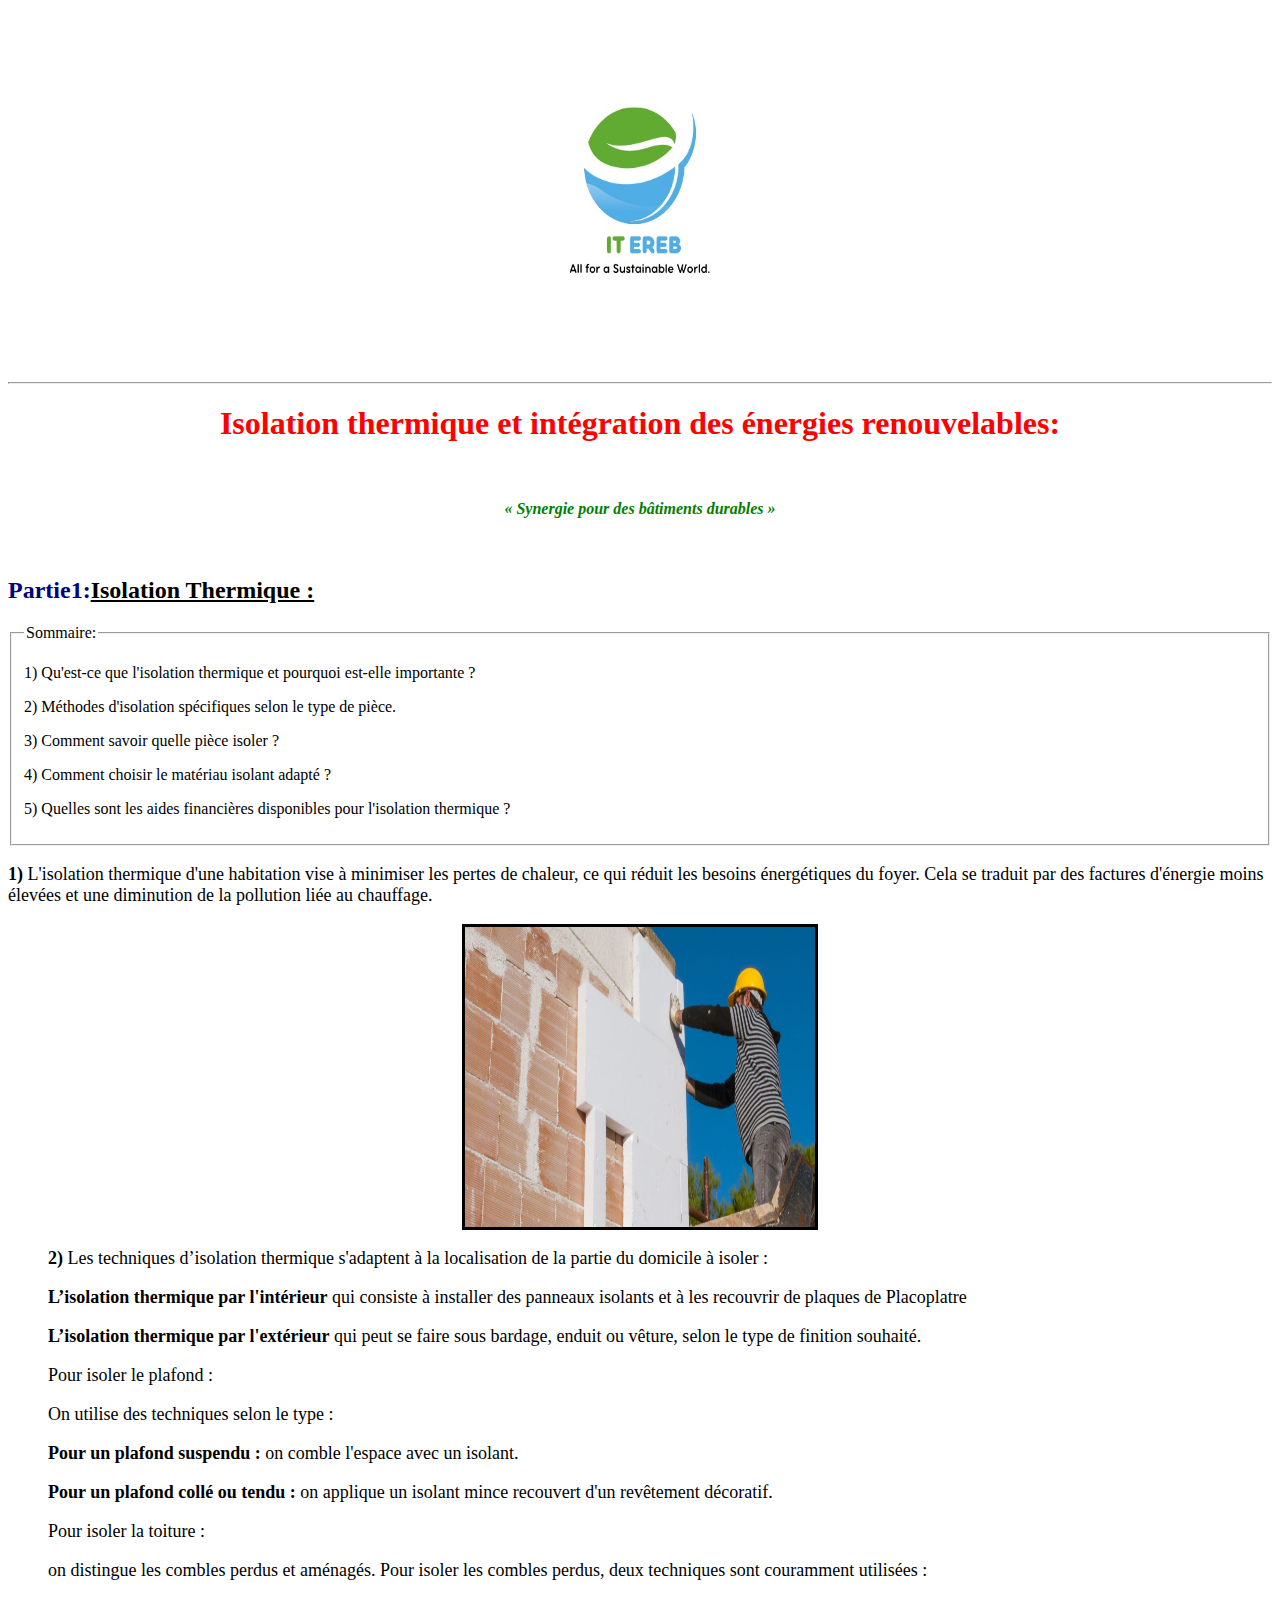
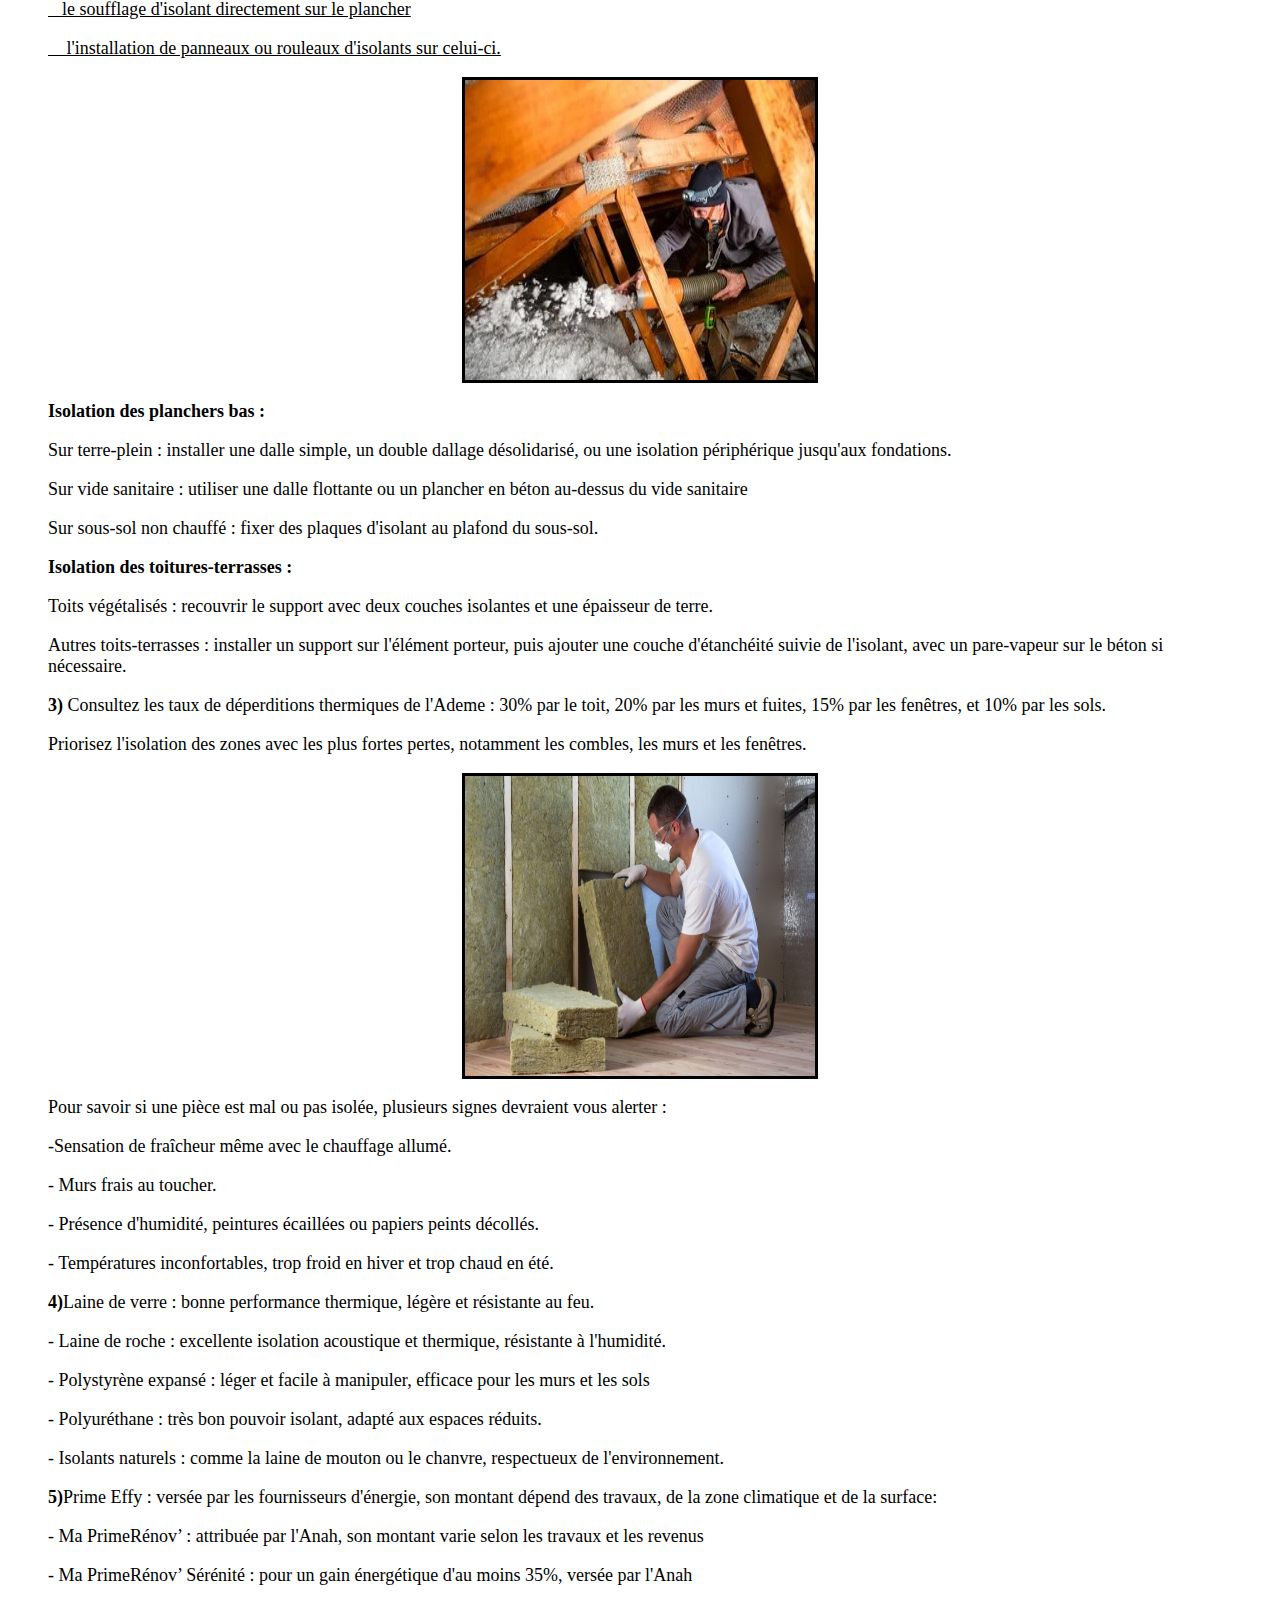
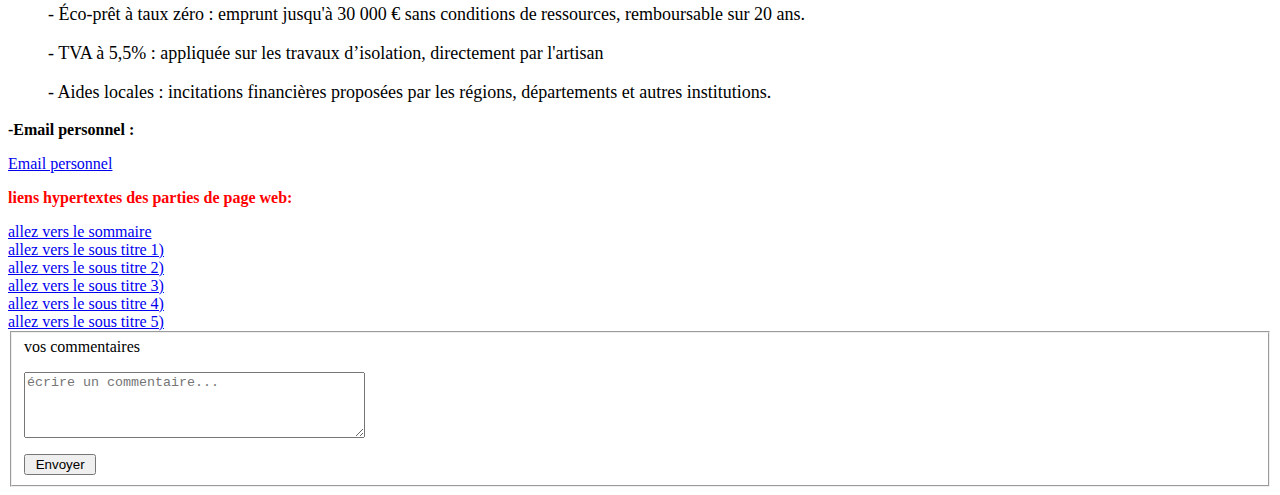
==== Axe1.html @ 3b5e8c00 "commit" ====
<html>
<head>
<title> Axe1</title>
</head>
<body>
<header> 
<figure  align="center">
<img src="logo.jpg" width="300" height="350" alt="logo" ></figure> <hr>
<h1 align="center" ><font color="#FF000000">Isolation thermique et intégration des énergies renouvelables:</font></h1>
<pre align="center" >  <font face="Times New Roman"  color="#008000"><I><h4 >« Synergie pour des bâtiments durables »</h4></I> </font></pre>
</header>

<section style="font-family: 'Times New Roman', Times, serif;">			
<h2><font color="#000080">Partie1:</font><B><U>Isolation Thermique : </U></B></h2>
<fieldset>
<legend id="Sommaire">Sommaire:</legend>

<p> 1) Qu'est-ce que l'isolation thermique et pourquoi est-elle importante ?</p>
 <p> 2) Méthodes d'isolation spécifiques selon le type de pièce.</p>
 <p>3) Comment savoir quelle pièce isoler ?</p>
 <p>4) Comment choisir le matériau isolant adapté ?</p>
  <p>5) Quelles sont les aides financières disponibles pour l'isolation thermique ?</p>
 </fieldset>
 <font size="4">
 <p id="1"> <B>1)</B> L'isolation thermique d'une habitation vise à minimiser les pertes de chaleur, ce qui réduit les besoins 
énergétiques du foyer. Cela se traduit par des factures d'énergie moins élevées et une diminution de la 
pollution liée au chauffage.</p>
<figure>
<figure align="center"><img src ="image11.jpg" width="350" height="300"  
alt="L'isolation thermique d'une habitation" title="L'isolation thermique d'une habitation" border ="3"></figure>

 <p id="2"><B>2)</B> Les techniques d’isolation thermique s'adaptent à la localisation de la partie du domicile à 
isoler :</p>
<p><B>L’isolation thermique par l'intérieur</B> qui consiste à installer des panneaux isolants et à les 
recouvrir de plaques de Placoplatre</p>
<p><B>L’isolation thermique par l'extérieur</B> qui peut se faire sous bardage, enduit ou vêture, selon 
le type de finition souhaité.</p>
<p>Pour isoler le plafond :</p>
<p>On utilise des techniques selon le type : </p>
<p><B>Pour un plafond suspendu :</B> on comble l'espace avec un isolant.</p>
<p><B>Pour un plafond collé ou tendu :</B> on applique un isolant mince recouvert d'un revêtement 
décoratif.</p>
<p>Pour isoler la toiture :</p>
<p>on distingue les combles perdus et aménagés. Pour isoler les combles perdus, deux techniques sont couramment utilisées : </p>
<p><U>le soufflage d'isolant directement sur le plancher </U></p>
<p><U> l'installation de panneaux ou rouleaux d'isolants sur celui-ci.</U></p>

<figure align="center"><img src ="image12.jpg" width="350" height="300" align="center" 
alt="les combles perdus et aménagés" title="les combles perdus et aménagés" border ="3"></figure>

<p><B>Isolation des planchers bas :</B></p>
<p>Sur terre-plein : installer une dalle simple, un double dallage désolidarisé, ou une isolation 
périphérique jusqu'aux fondations.</p>
<p>Sur vide sanitaire : utiliser une dalle flottante ou un plancher en béton au-dessus du vide sanitaire</p>
<p>Sur sous-sol non chauffé : fixer des plaques d'isolant au plafond du sous-sol.</p>
<p><B>Isolation des toitures-terrasses :</B></p>
<p>Toits végétalisés : recouvrir le support avec deux couches isolantes et une épaisseur de terre.</p>
<p>Autres toits-terrasses : installer un support sur l'élément porteur, puis ajouter une couche 
d'étanchéité suivie de l'isolant, avec un pare-vapeur sur le béton si nécessaire.</p>
<p id="3"><B>3)</B> Consultez les taux de déperditions thermiques de l'Ademe : 30% par le toit, 20% par les murs et 
fuites, 15% par les fenêtres, et 10% par les sols.</p>
<p>Priorisez l'isolation des zones avec les plus fortes pertes, notamment les combles, les murs et les 
fenêtres.</p>
<figure align="center"><img src ="image13.jpg" width="350" height="300" align="center" 
alt="Isolation des planchers bas :" title="Isolation des planchers bas :" border ="3"></figure>

<p>Pour savoir si une pièce est mal ou pas isolée, plusieurs signes devraient vous alerter :</p>
<p>-Sensation de fraîcheur même avec le chauffage allumé.</p>
<p>- Murs frais au toucher.</p>
<p>- Présence d'humidité, peintures écaillées ou papiers peints décollés.</p>
<p>- Températures inconfortables, trop froid en hiver et trop chaud en été.</p>
<p id="4"><B>4)</B>Laine de verre : bonne performance thermique, légère et résistante au feu.</p>
<p>- Laine de roche : excellente isolation acoustique et thermique, résistante à l'humidité.</p>
<p>- Polystyrène expansé : léger et facile à manipuler, efficace pour les murs et les sols</p>
<p>- Polyuréthane : très bon pouvoir isolant, adapté aux espaces réduits.</p>
<p>- Isolants naturels : comme la laine de mouton ou le chanvre, respectueux de l'environnement.</p>
<p id="5"><B>5)</B>Prime Effy : versée par les fournisseurs d'énergie, son montant dépend des travaux, de la zone 
climatique et de la surface:</p>
<p>- Ma PrimeRénov’ : attribuée par l'Anah, son montant varie selon les travaux et les revenus</p>
<p>- Ma PrimeRénov’ Sérénité : pour un gain énergétique d'au moins 35%, versée par l'Anah</p>
<p>- Éco-prêt à taux zéro : emprunt jusqu'à 30 000 € sans conditions de ressources, remboursable sur 20 
ans.</p>
<p>- TVA à 5,5% : appliquée sur les travaux d’isolation, directement par l'artisan</p>
<p>- Aides locales : incitations financières proposées par les régions, départements et autres institutions.</p>
</font>
</section>
<footer>
<p><B>-Email personnel :</B></p>
<p><a href="mailto:amine.kibbou.35@edu.uiz.ac.ma">Email personnel </a>
<p><font color="#FF000000"><B>liens hypertextes des parties de page web:</B></font></p>
<a href="#Sommaire">allez vers le sommaire</a> <br>
<a href="#1">allez vers le sous titre 1)</a><br>
<a href="#2">allez vers le sous titre 2)</a><br>
<a href="#3">allez vers le sous titre 3)</a><br>
<a href="#4">allez vers le sous titre 4)</a><br>
<a href="#5">allez vers le sous titre 5)</a><br>
<fieldset>
<label for="commentaires">vos commentaires</label> <br/>
<p><textarea name="Goût" id="commentaires" cols="40" rows="4" placeholder="écrire un commentaire..."></textarea> </p>
<input type="submit" value=" Envoyer " /> 
 </fieldset>
</footer>

 </body>

 </html>
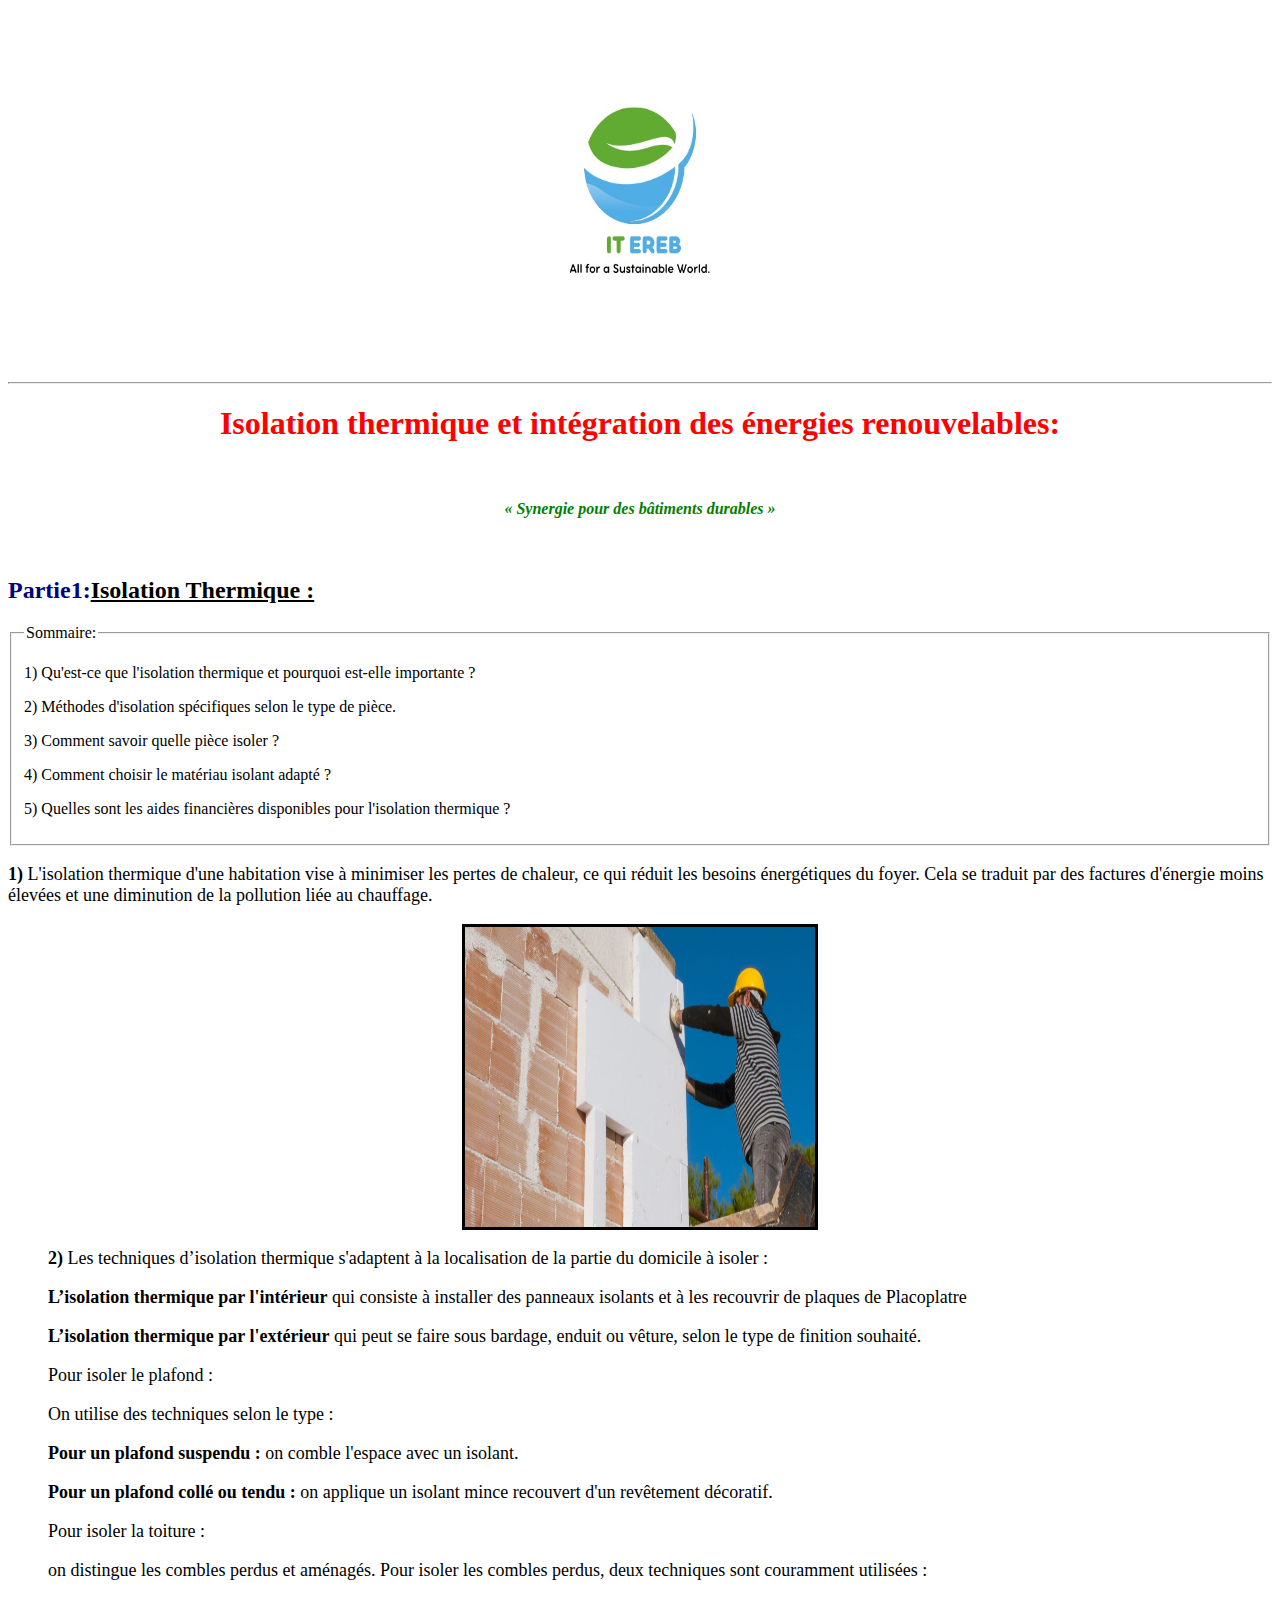
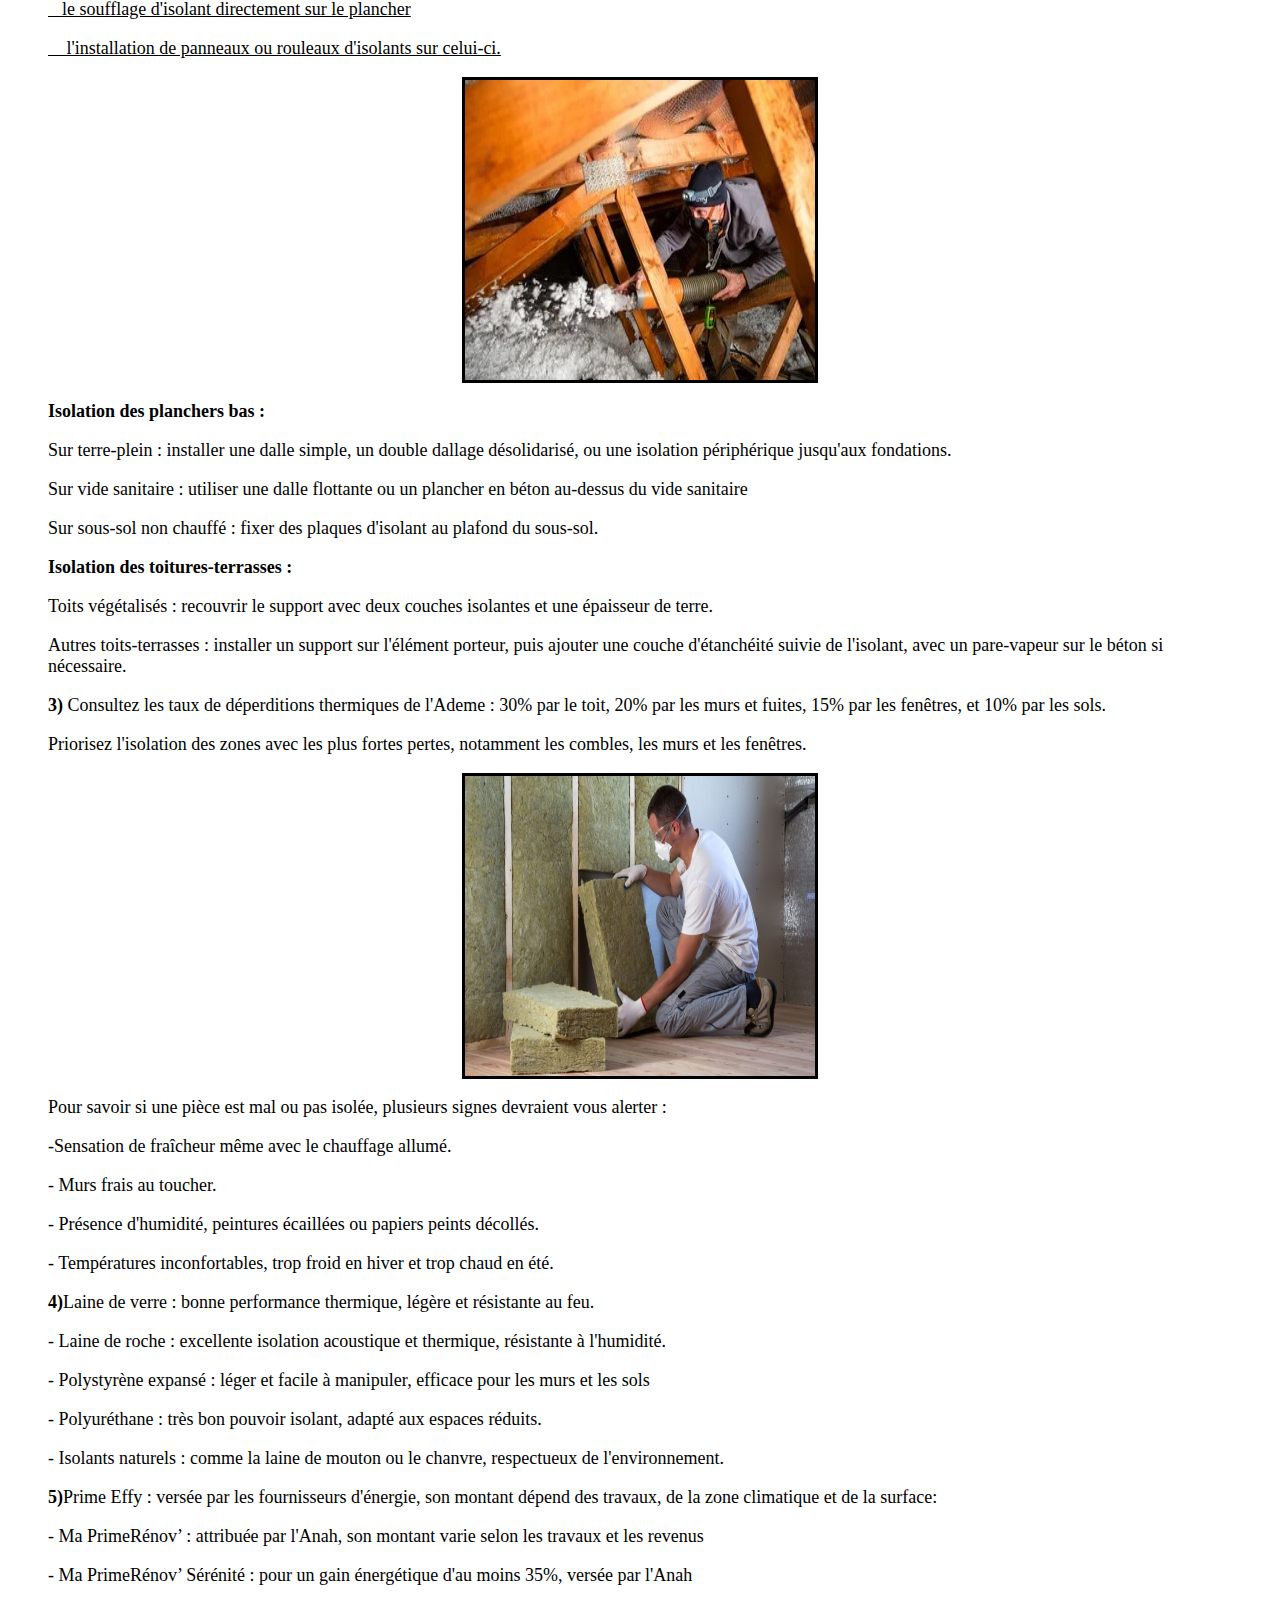
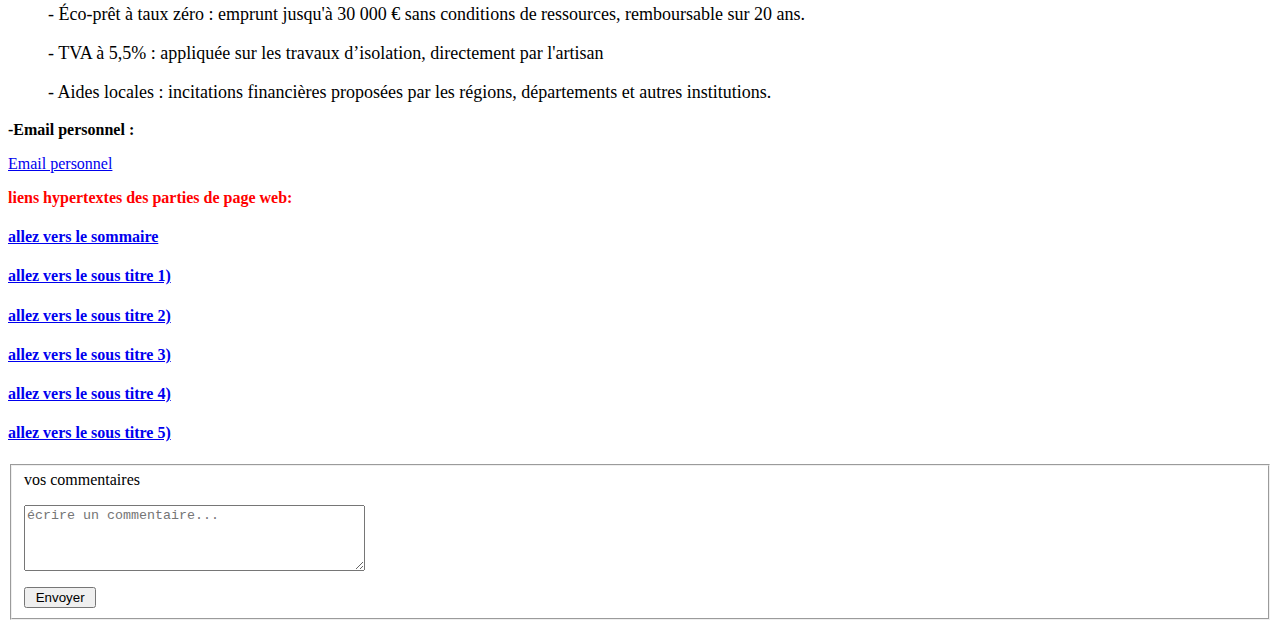
==== commit d4fc6e1b: "Update" ====
--- a/Axe1.html
+++ b/Axe1.html
@@ -88,12 +88,12 @@
 <p><B>-Email personnel :</B></p>
 <p><a href="mailto:amine.kibbou.35@edu.uiz.ac.ma">Email personnel </a>
 <p><font color="#FF000000"><B>liens hypertextes des parties de page web:</B></font></p>
-<a href="#Sommaire">allez vers le sommaire</a> <br>
-<a href="#1">allez vers le sous titre 1)</a><br>
-<a href="#2">allez vers le sous titre 2)</a><br>
-<a href="#3">allez vers le sous titre 3)</a><br>
-<a href="#4">allez vers le sous titre 4)</a><br>
-<a href="#5">allez vers le sous titre 5)</a><br>
+<h4><a href="#Sommaire">allez vers le sommaire</a></h4> 
+<h4><a href="#1">allez vers le sous titre 1)</a></h4>
+<h4><a href="#2">allez vers le sous titre 2)</a></h4>
+<h4><a href="#3">allez vers le sous titre 3)</a></h4>
+<h4><a href="#4">allez vers le sous titre 4)</a></h4>
+<h4><a href="#5">allez vers le sous titre 5)</a></h4>
 <fieldset>
 <label for="commentaires">vos commentaires</label> <br/>
 <p><textarea name="Goût" id="commentaires" cols="40" rows="4" placeholder="écrire un commentaire..."></textarea> </p>
@@ -103,4 +103,4 @@
 
  </body>
 
- </html>+ </html>
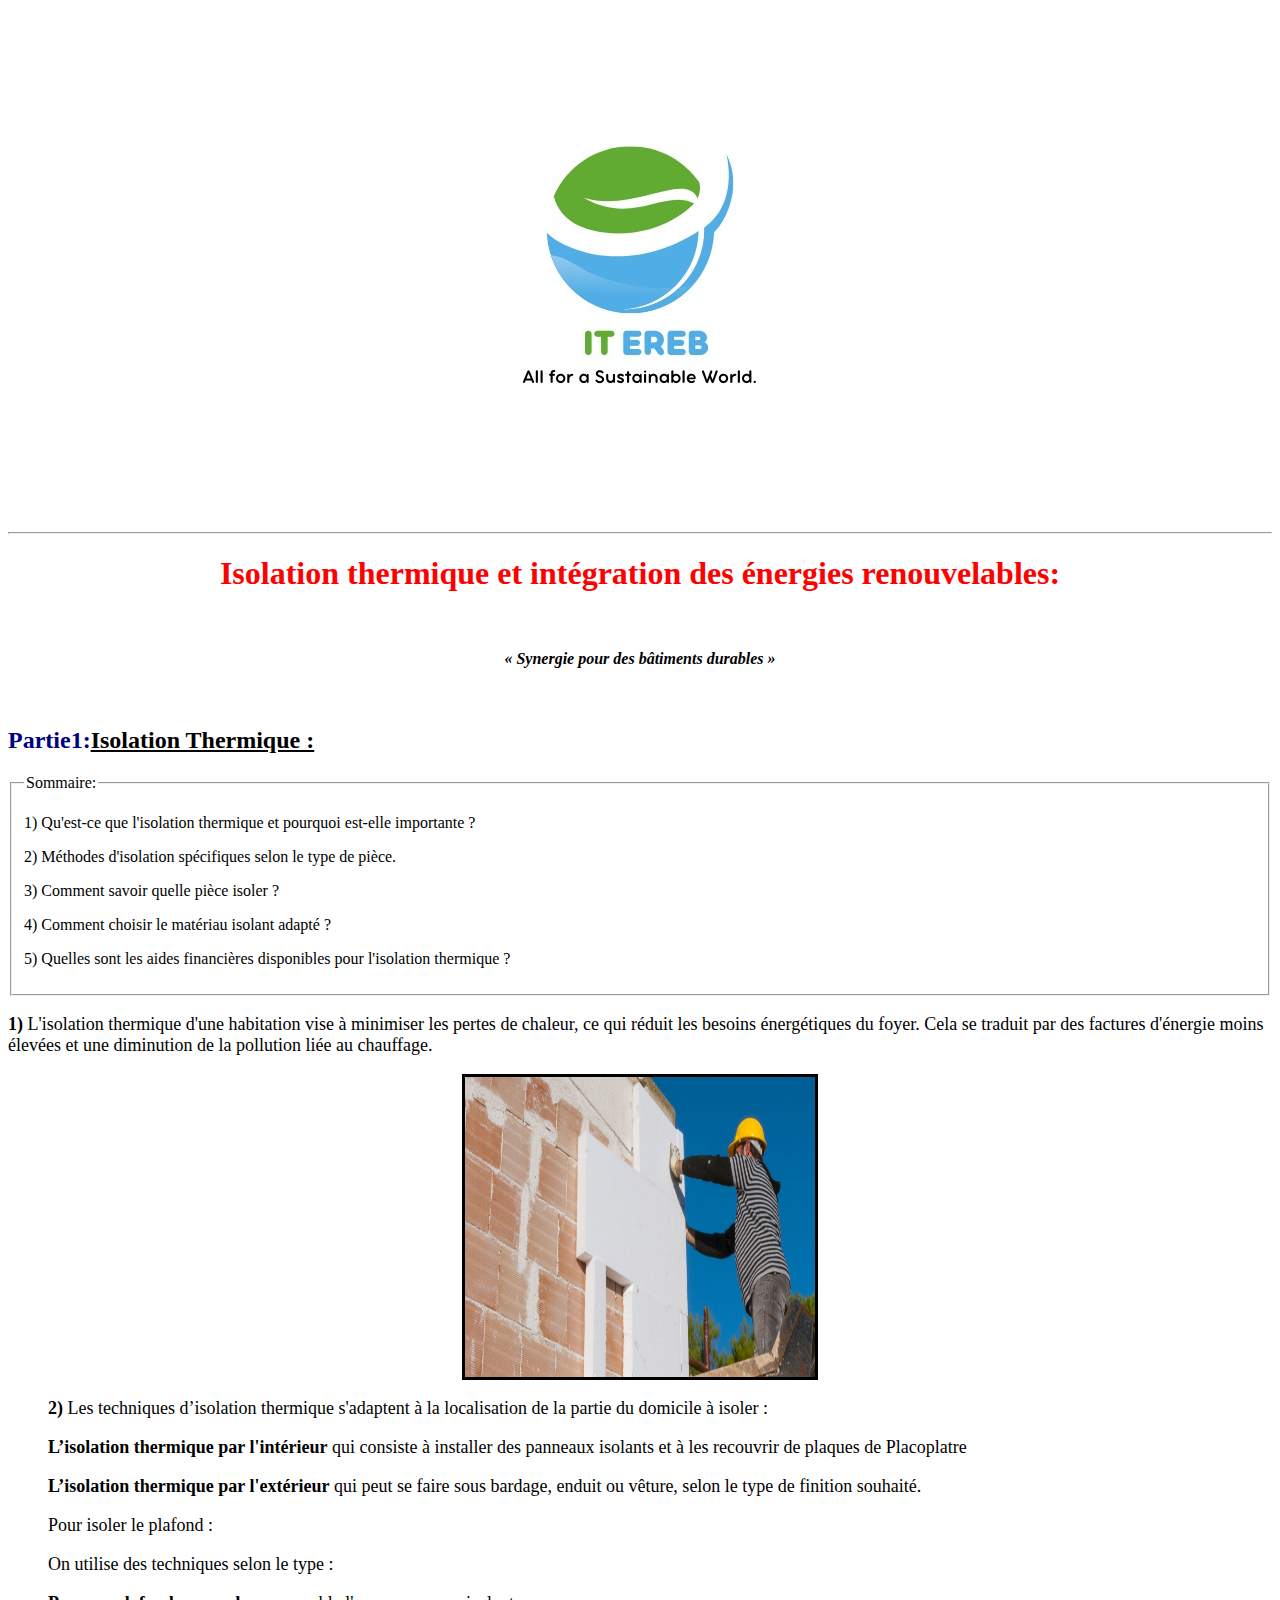
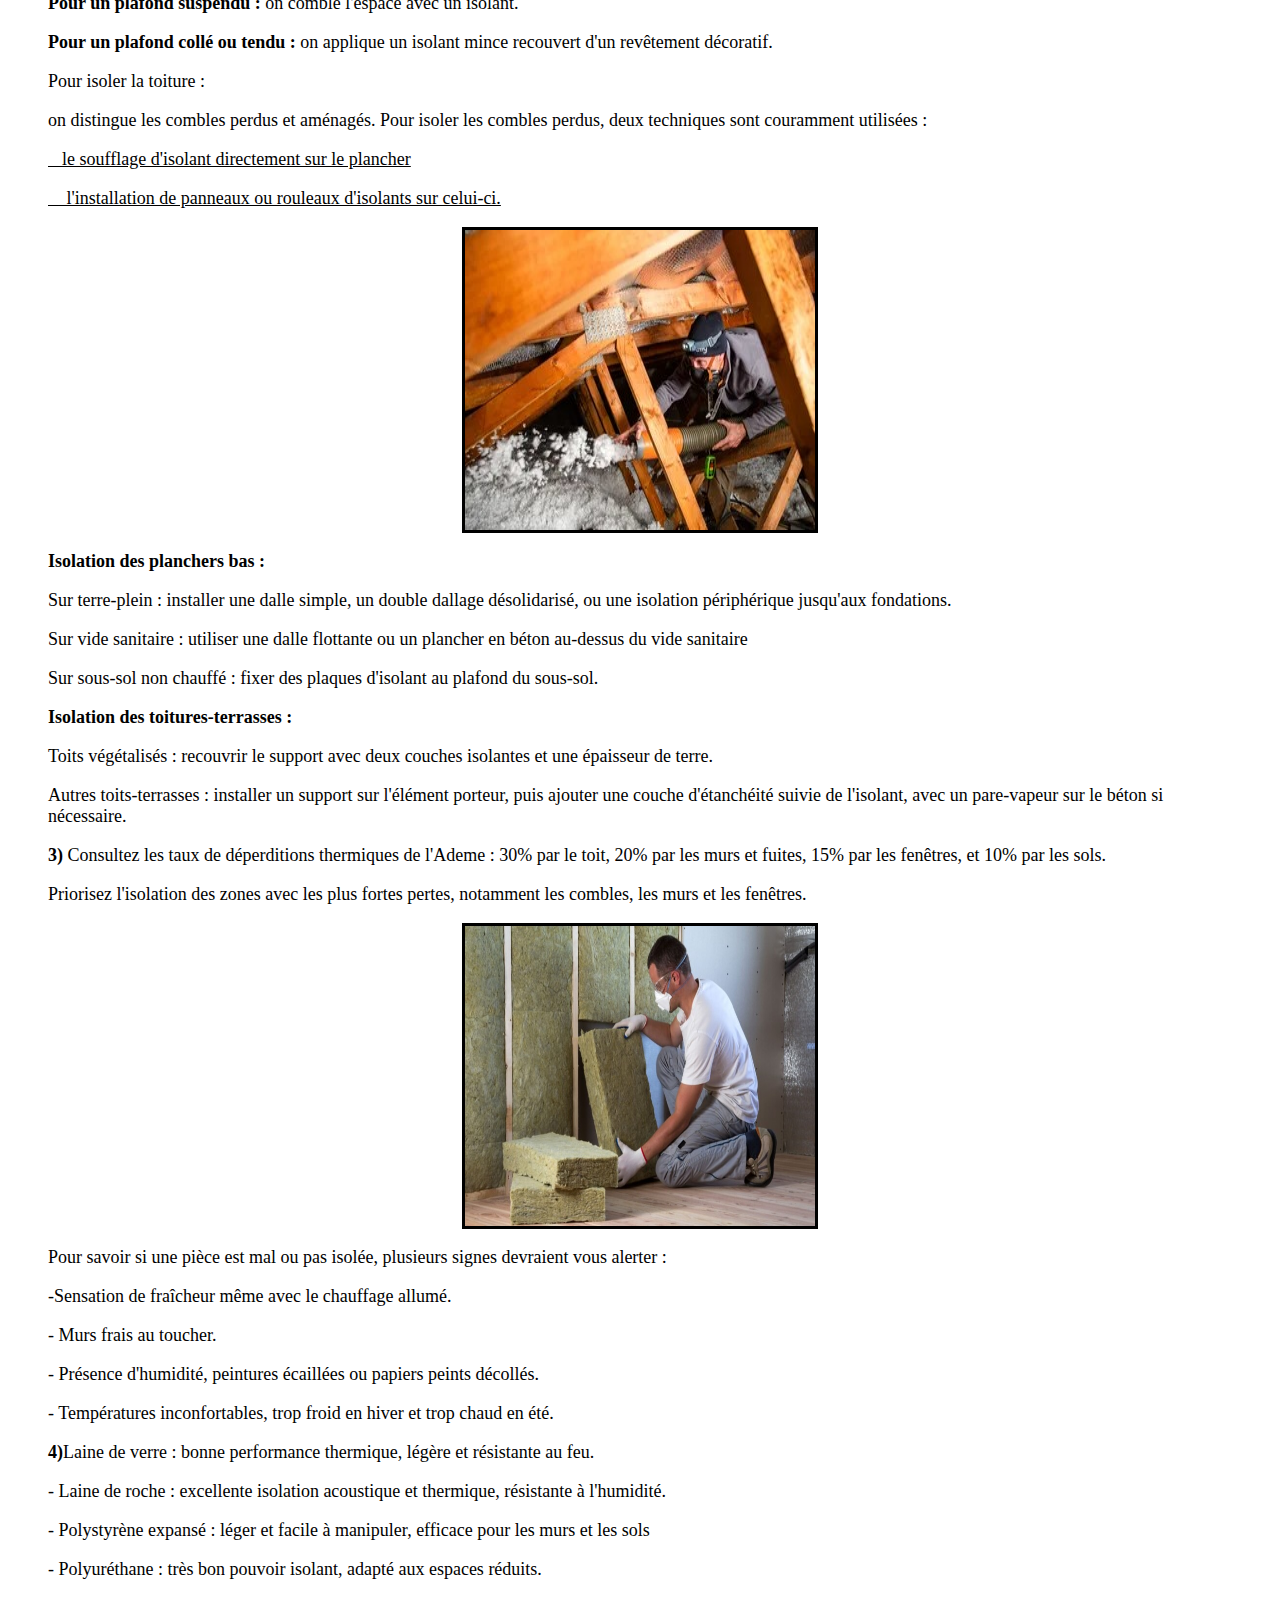
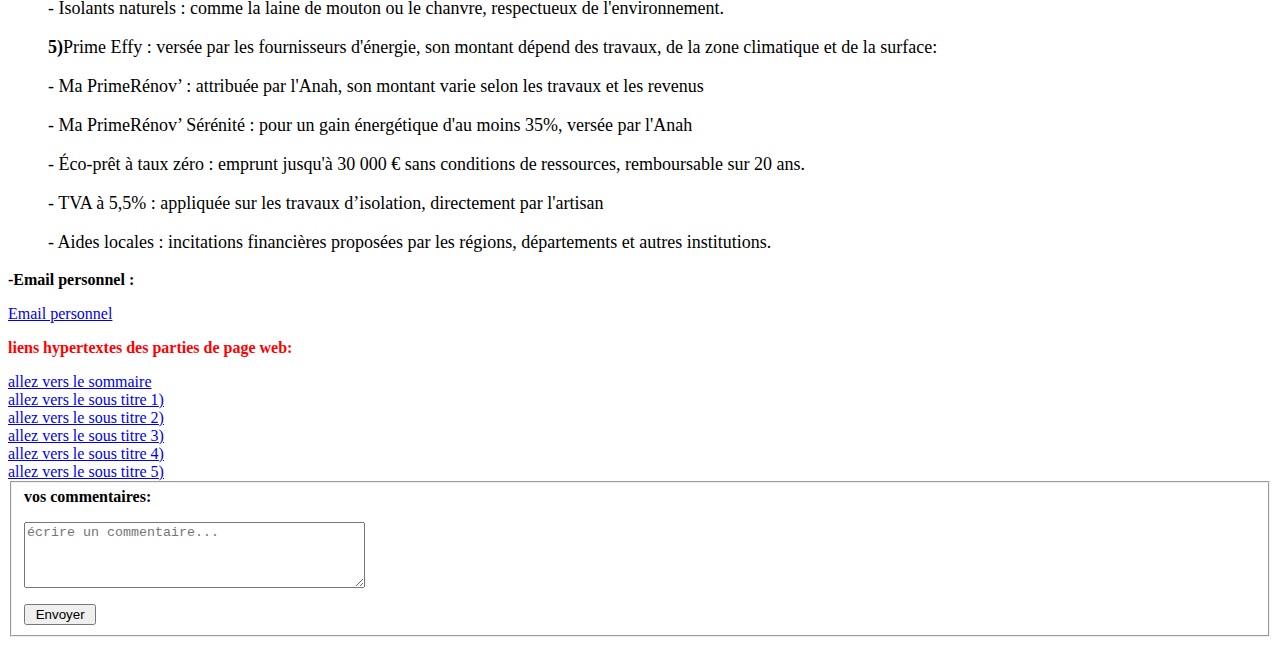
==== commit b8ac5a8f: "Update Axe1.html" ====
--- a/Axe1.html
+++ b/Axe1.html
@@ -1,16 +1,17 @@
 <html>
 <head>
 <title> Axe1</title>
+<link rel="stylesheet" href="styles.css" type="text/css">
 </head>
 <body>
 <header> 
 <figure  align="center">
-<img src="logo.jpg" width="300" height="350" alt="logo" ></figure> <hr>
+<img src="logo.jpg" alt="logo" ></figure> <hr>
 <h1 align="center" ><font color="#FF000000">Isolation thermique et intégration des énergies renouvelables:</font></h1>
-<pre align="center" >  <font face="Times New Roman"  color="#008000"><I><h4 >« Synergie pour des bâtiments durables »</h4></I> </font></pre>
+<pre align="center" >  <font face="Times New Roman"  color="#008000"><I><h4 style="color: black;">« Synergie pour des bâtiments durables »</h4></I> </font></pre>
 </header>
 
-<section style="font-family: 'Times New Roman', Times, serif;">			
+<section style="font-family:'Times New Roman', Times, serif;">			
 <h2><font color="#000080">Partie1:</font><B><U>Isolation Thermique : </U></B></h2>
 <fieldset>
 <legend id="Sommaire">Sommaire:</legend>
@@ -88,14 +89,14 @@
 <p><B>-Email personnel :</B></p>
 <p><a href="mailto:amine.kibbou.35@edu.uiz.ac.ma">Email personnel </a>
 <p><font color="#FF000000"><B>liens hypertextes des parties de page web:</B></font></p>
-<h4><a href="#Sommaire">allez vers le sommaire</a></h4> 
-<h4><a href="#1">allez vers le sous titre 1)</a></h4>
-<h4><a href="#2">allez vers le sous titre 2)</a></h4>
-<h4><a href="#3">allez vers le sous titre 3)</a></h4>
-<h4><a href="#4">allez vers le sous titre 4)</a></h4>
-<h4><a href="#5">allez vers le sous titre 5)</a></h4>
+<a href="#Sommaire">allez vers le sommaire</a> <br>
+<a href="#1">allez vers le sous titre 1)</a><br>
+<a href="#2">allez vers le sous titre 2)</a><br>
+<a href="#3">allez vers le sous titre 3)</a><br>
+<a href="#4">allez vers le sous titre 4)</a><br>
+<a href="#5">allez vers le sous titre 5)</a><br>
 <fieldset>
-<label for="commentaires">vos commentaires</label> <br/>
+<label for="commentaires"><B>vos commentaires:</B></label> <br/>
 <p><textarea name="Goût" id="commentaires" cols="40" rows="4" placeholder="écrire un commentaire..."></textarea> </p>
 <input type="submit" value=" Envoyer " /> 
  </fieldset>
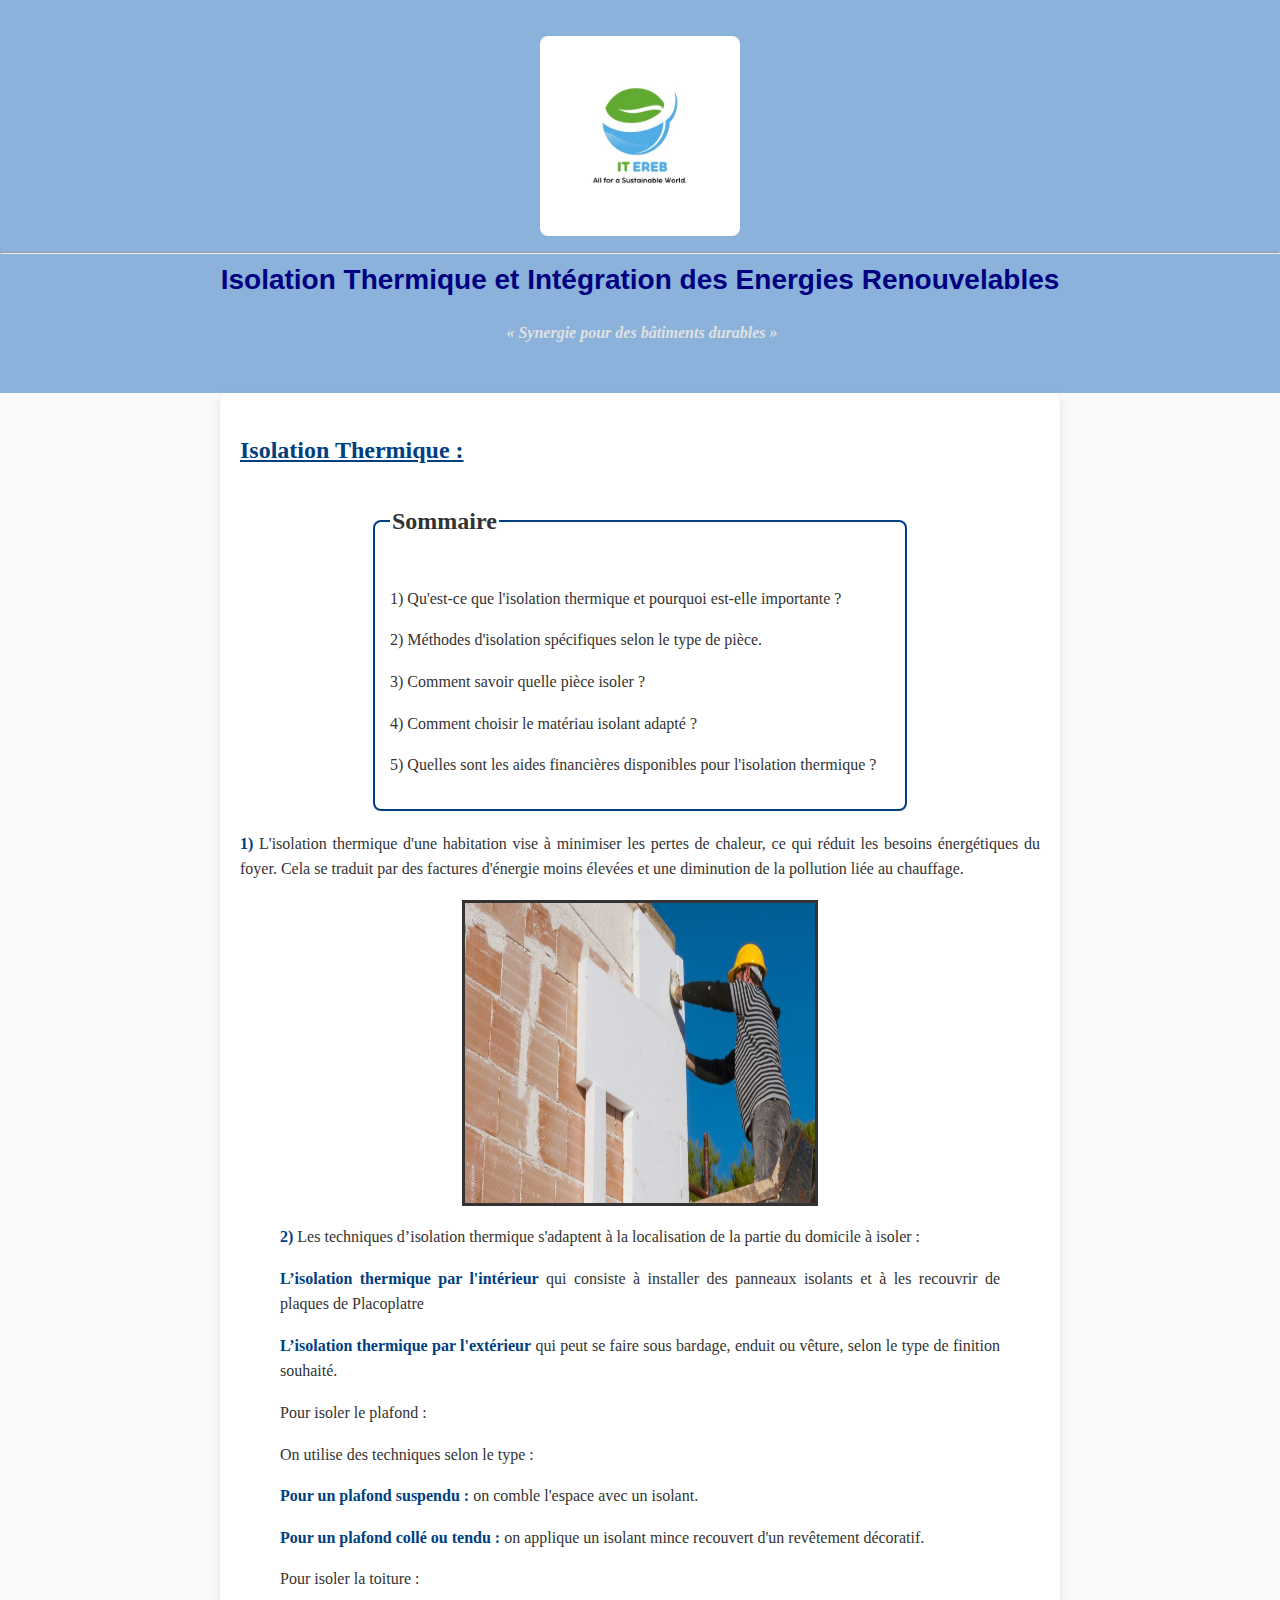
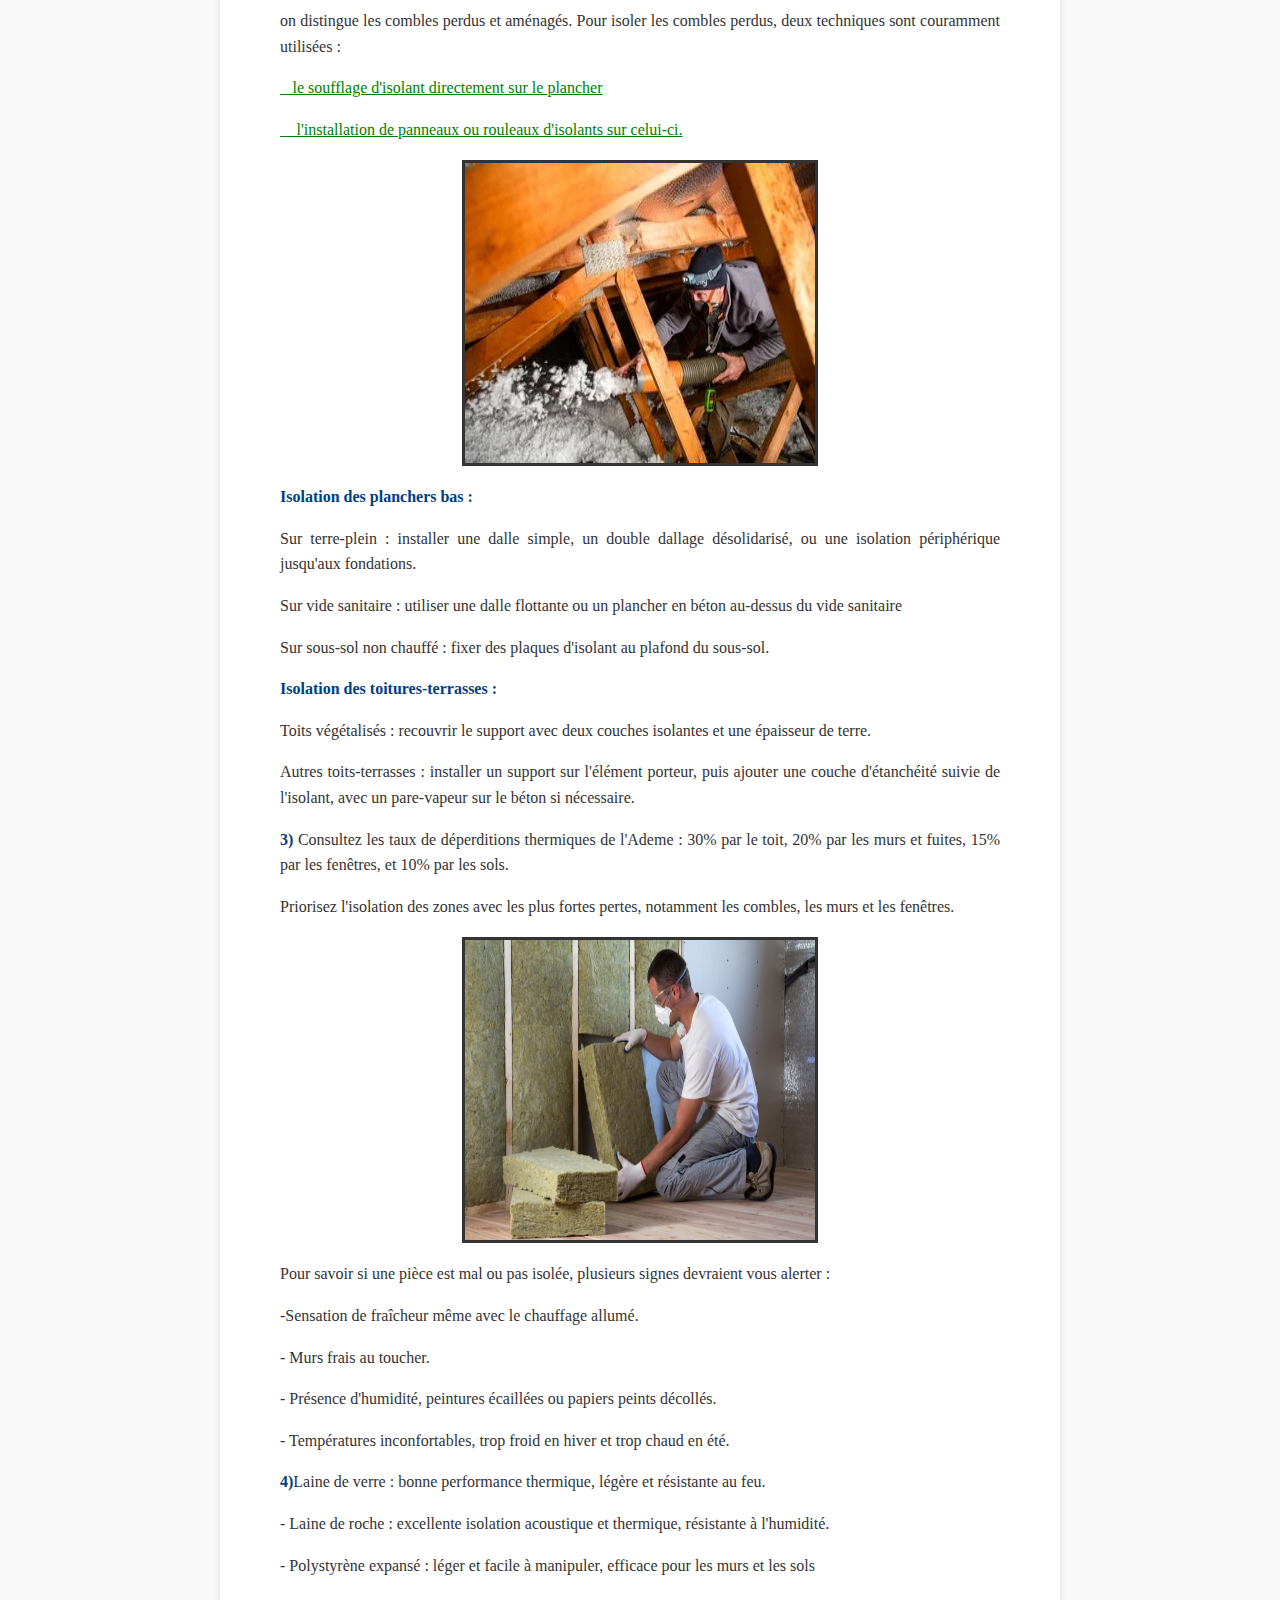
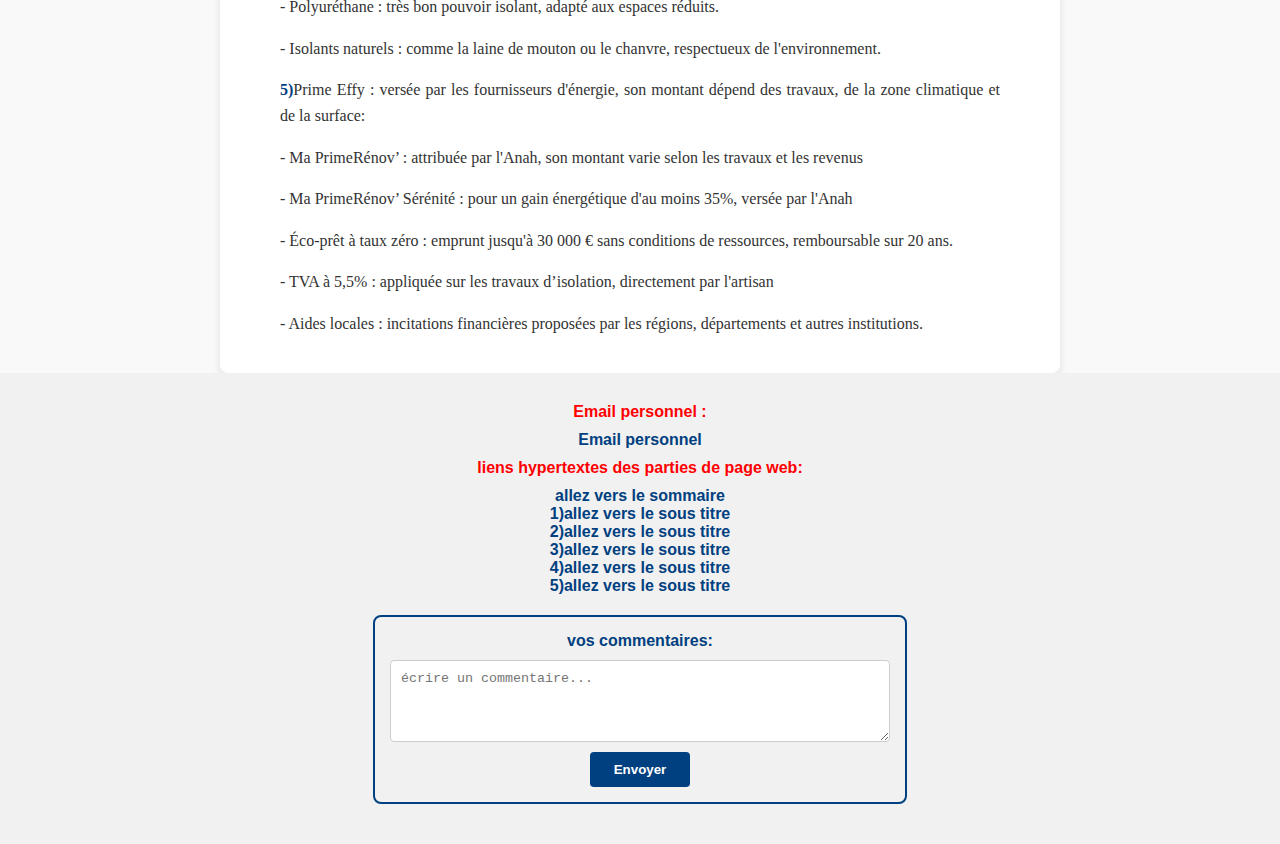
==== commit 02a6f000: "Update" ====
--- a/Axe1.html
+++ b/Axe1.html
@@ -7,23 +7,23 @@
 <header> 
 <figure  align="center">
 <img src="logo.jpg" alt="logo" ></figure> <hr>
-<h1 align="center" ><font color="#FF000000">Isolation thermique et intégration des énergies renouvelables:</font></h1>
-<pre align="center" >  <font face="Times New Roman"  color="#008000"><I><h4 style="color: black;">« Synergie pour des bâtiments durables »</h4></I> </font></pre>
+<h1 align="center" ><font color="#000080">Isolation Thermique et Intégration des Energies Renouvelables</font></h1>
+<pre align="center" >  <font face="Times New Roman"  color="#71AA34"><I><h4> « Synergie pour des bâtiments durables »</h4></I> </font></pre>
 </header>
 
 <section style="font-family:'Times New Roman', Times, serif;">			
-<h2><font color="#000080">Partie1:</font><B><U>Isolation Thermique : </U></B></h2>
+<h3><font color="#000080"></font><B><U>Isolation Thermique : </U></B></h3>
 <fieldset>
-<legend id="Sommaire">Sommaire:</legend>
+<legend id="Sommaire"><h2>Sommaire</h2></legend>
 
 <p> 1) Qu'est-ce que l'isolation thermique et pourquoi est-elle importante ?</p>
- <p> 2) Méthodes d'isolation spécifiques selon le type de pièce.</p>
- <p>3) Comment savoir quelle pièce isoler ?</p>
- <p>4) Comment choisir le matériau isolant adapté ?</p>
-  <p>5) Quelles sont les aides financières disponibles pour l'isolation thermique ?</p>
+<p> 2) Méthodes d'isolation spécifiques selon le type de pièce.</p>
+<p>3) Comment savoir quelle pièce isoler ?</p>
+<p>4) Comment choisir le matériau isolant adapté ?</p>
+ <p>5) Quelles sont les aides financières disponibles pour l'isolation thermique ?</p>
  </fieldset>
  <font size="4">
- <p id="1"> <B>1)</B> L'isolation thermique d'une habitation vise à minimiser les pertes de chaleur, ce qui réduit les besoins 
+ <p id="1"><B>1)</B> L'isolation thermique d'une habitation vise à minimiser les pertes de chaleur, ce qui réduit les besoins 
 énergétiques du foyer. Cela se traduit par des factures d'énergie moins élevées et une diminution de la 
 pollution liée au chauffage.</p>
 <figure>
@@ -86,15 +86,15 @@
 </font>
 </section>
 <footer>
-<p><B>-Email personnel :</B></p>
+<p><font color="#FF000000"><B>Email personnel :</B></font></p>
 <p><a href="mailto:amine.kibbou.35@edu.uiz.ac.ma">Email personnel </a>
 <p><font color="#FF000000"><B>liens hypertextes des parties de page web:</B></font></p>
 <a href="#Sommaire">allez vers le sommaire</a> <br>
-<a href="#1">allez vers le sous titre 1)</a><br>
-<a href="#2">allez vers le sous titre 2)</a><br>
-<a href="#3">allez vers le sous titre 3)</a><br>
-<a href="#4">allez vers le sous titre 4)</a><br>
-<a href="#5">allez vers le sous titre 5)</a><br>
+<a href="#1">1)allez vers le sous titre </a><br>
+<a href="#2">2)allez vers le sous titre </a><br>
+<a href="#3">3)allez vers le sous titre </a><br>
+<a href="#4">4)allez vers le sous titre </a><br>
+<a href="#5">5)allez vers le sous titre </a><br>
 <fieldset>
 <label for="commentaires"><B>vos commentaires:</B></label> <br/>
 <p><textarea name="Goût" id="commentaires" cols="40" rows="4" placeholder="écrire un commentaire..."></textarea> </p>
--- a/styles.css
+++ b/styles.css
@@ -0,0 +1,161 @@
+/* Style général */
+body {
+    font-family: Arial, sans-serif;
+    margin: 0;
+    padding: 0;
+    background-color: #f9f9f9;
+    color: #333;
+}
+
+/* En-tête */
+header {
+    background-color: #8ab2db;
+    color: #fff;
+    text-align: center;
+    padding: 20px 0;
+}
+
+header img {
+    width: 200px;
+    border-radius: 8px;
+}
+
+header h1 {
+    font-size: 28px;
+    margin: 10px 0;
+    font-weight: bold;
+}
+
+header h4 {
+    font-style: italic;
+    color: #e0e0e0;
+    margin: 0;
+}
+
+/* Menu de navigation */
+.header nav ul.Menu {
+    list-style-type: none;
+    padding: 0;
+    margin: 15px 0;
+    display: flex;
+    justify-content: center;
+    gap: 10px;
+    flex-wrap: wrap;
+}
+
+.header nav ul.Menu li {
+    display: inline-block;
+}
+
+.header nav ul.Menu li a {
+    text-decoration: none;
+    font-weight: bold;
+    color: #004080;
+    padding:  10px;
+    border-radius: 4px;
+    transition: background-color 0.3s ease, color 0.3s ease, transform 0.2s ease;
+    display: block;
+    white-space: nowrap;
+    overflow: hidden;
+    text-overflow: ellipsis; /* Coupe le texte long avec "..." */
+    text-align: center;
+}
+
+.header nav ul.Menu li a:hover {
+    background-color: #004080;
+    color: #fff;
+    transform: scale(1.05); /* Zoom léger au survol */
+}
+
+
+/* Section de contenu principal */
+section {
+    padding: 20px;
+    max-width: 800px;
+    margin: auto;
+    background-color: #fff;
+    box-shadow: 0 4px 8px rgba(0, 0, 0, 0.1);
+    border-radius: 8px;
+}
+
+section h3 {
+    color: #004080;
+    font-size: 24px;
+    font-weight: bold;
+}
+
+section p {
+    line-height: 1.6;
+    color: #333;
+    font-size: 16px;
+        text-align: justify;
+
+}
+
+section p b {
+    color: #004080;
+}
+
+section p u {
+    color: #008000;
+}
+
+/* Pied de page */
+footer {
+    padding: 20px;
+    text-align: center;
+    background-color: #f1f1f1;
+    color: #333;
+}
+
+footer p {
+    margin: 10px 0;
+}
+
+footer a {
+    text-decoration: none;
+    color: #004080;
+    font-weight: bold;
+    transition: color 0.3s ease;
+}
+
+footer a:hover {
+    color: #008000;
+}
+
+/* Champ de commentaires */
+fieldset {
+    border: 2px solid #004080;
+    border-radius: 8px;
+    padding: 15px;
+    margin: 20px auto;
+    max-width: 500px;
+}
+
+fieldset label {
+    font-weight: bold;
+    color: #004080;
+}
+
+fieldset textarea {
+    width: 100%;
+    padding: 10px;
+    border-radius: 4px;
+    border: 1px solid #ccc;
+    resize: vertical;
+}
+
+fieldset input[type="submit"] {
+    background-color: #004080;
+    color: #fff;
+    font-weight: bold;
+    border: none;
+    padding: 10px 20px;
+    cursor: pointer;
+    border-radius: 4px;
+    transition: background-color 0.3s ease;
+}
+
+fieldset input[type="submit"]:hover {
+    background-color: #008000;
+}
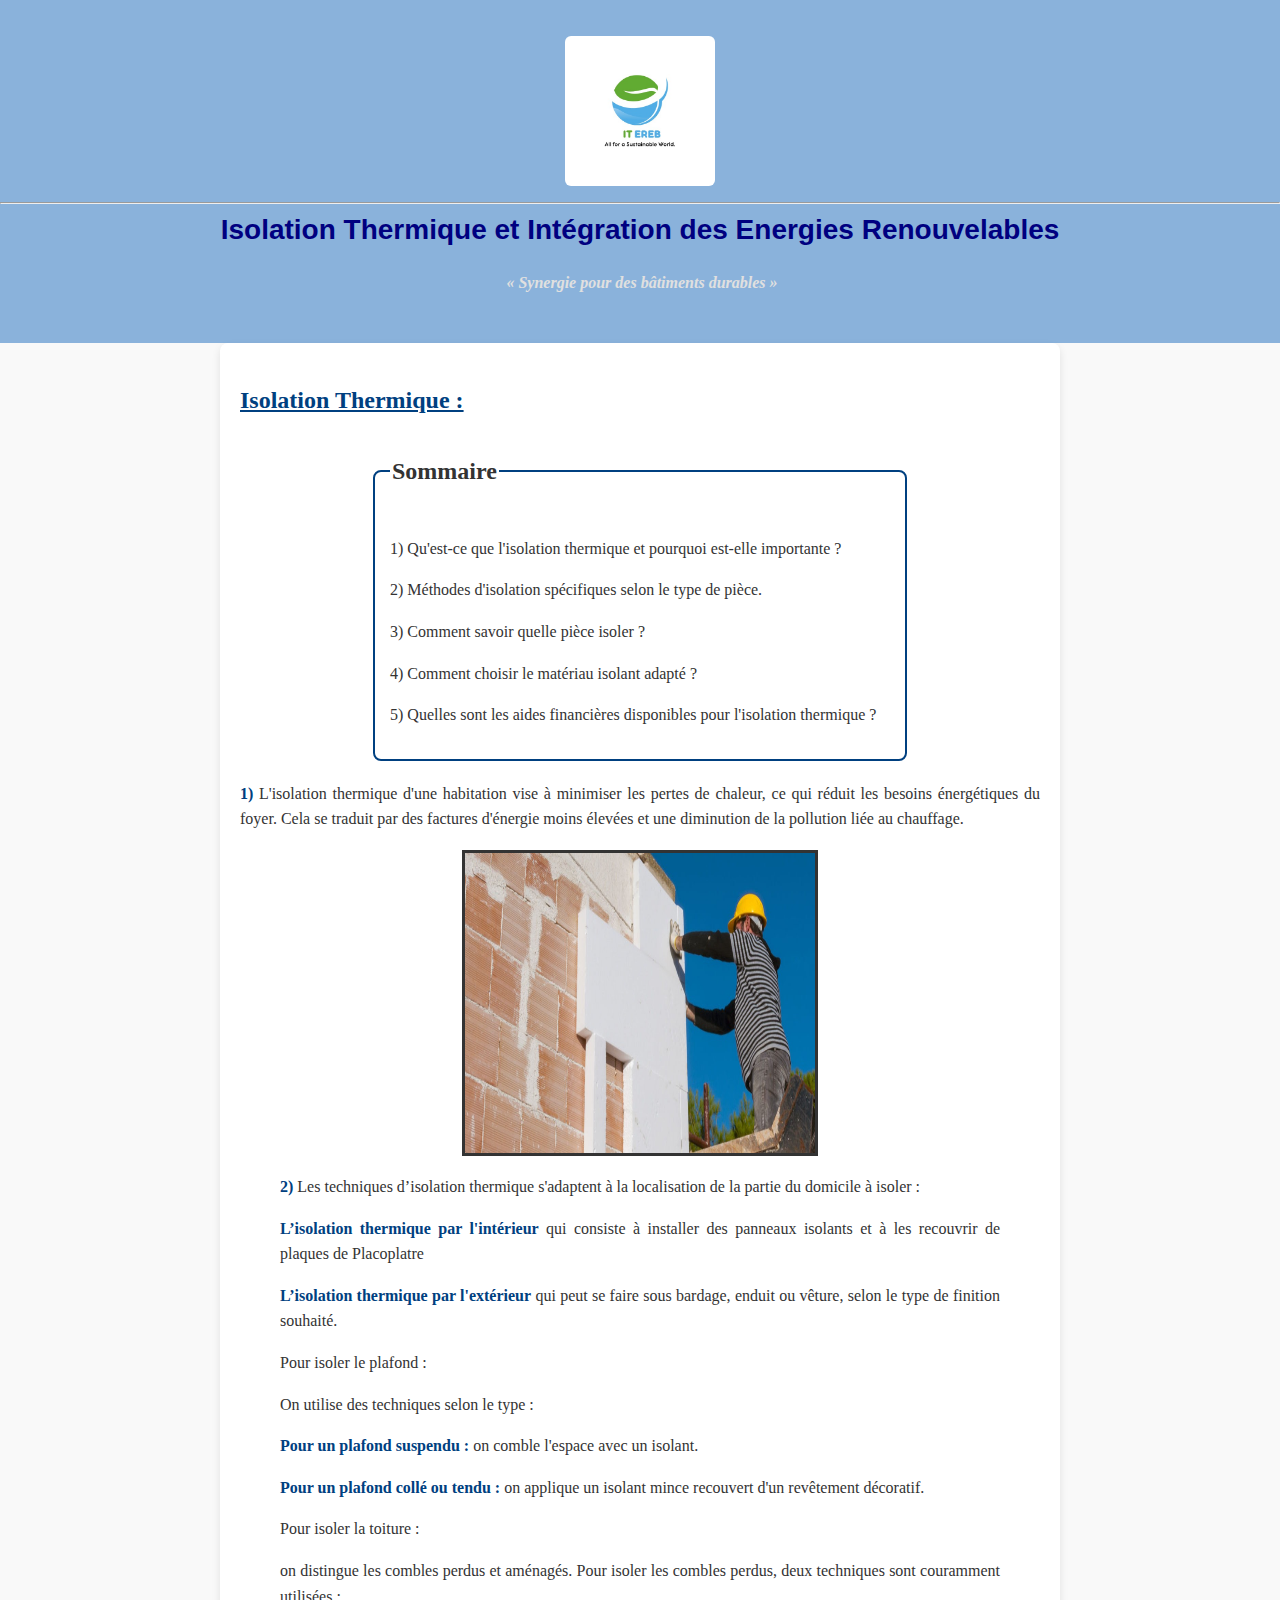
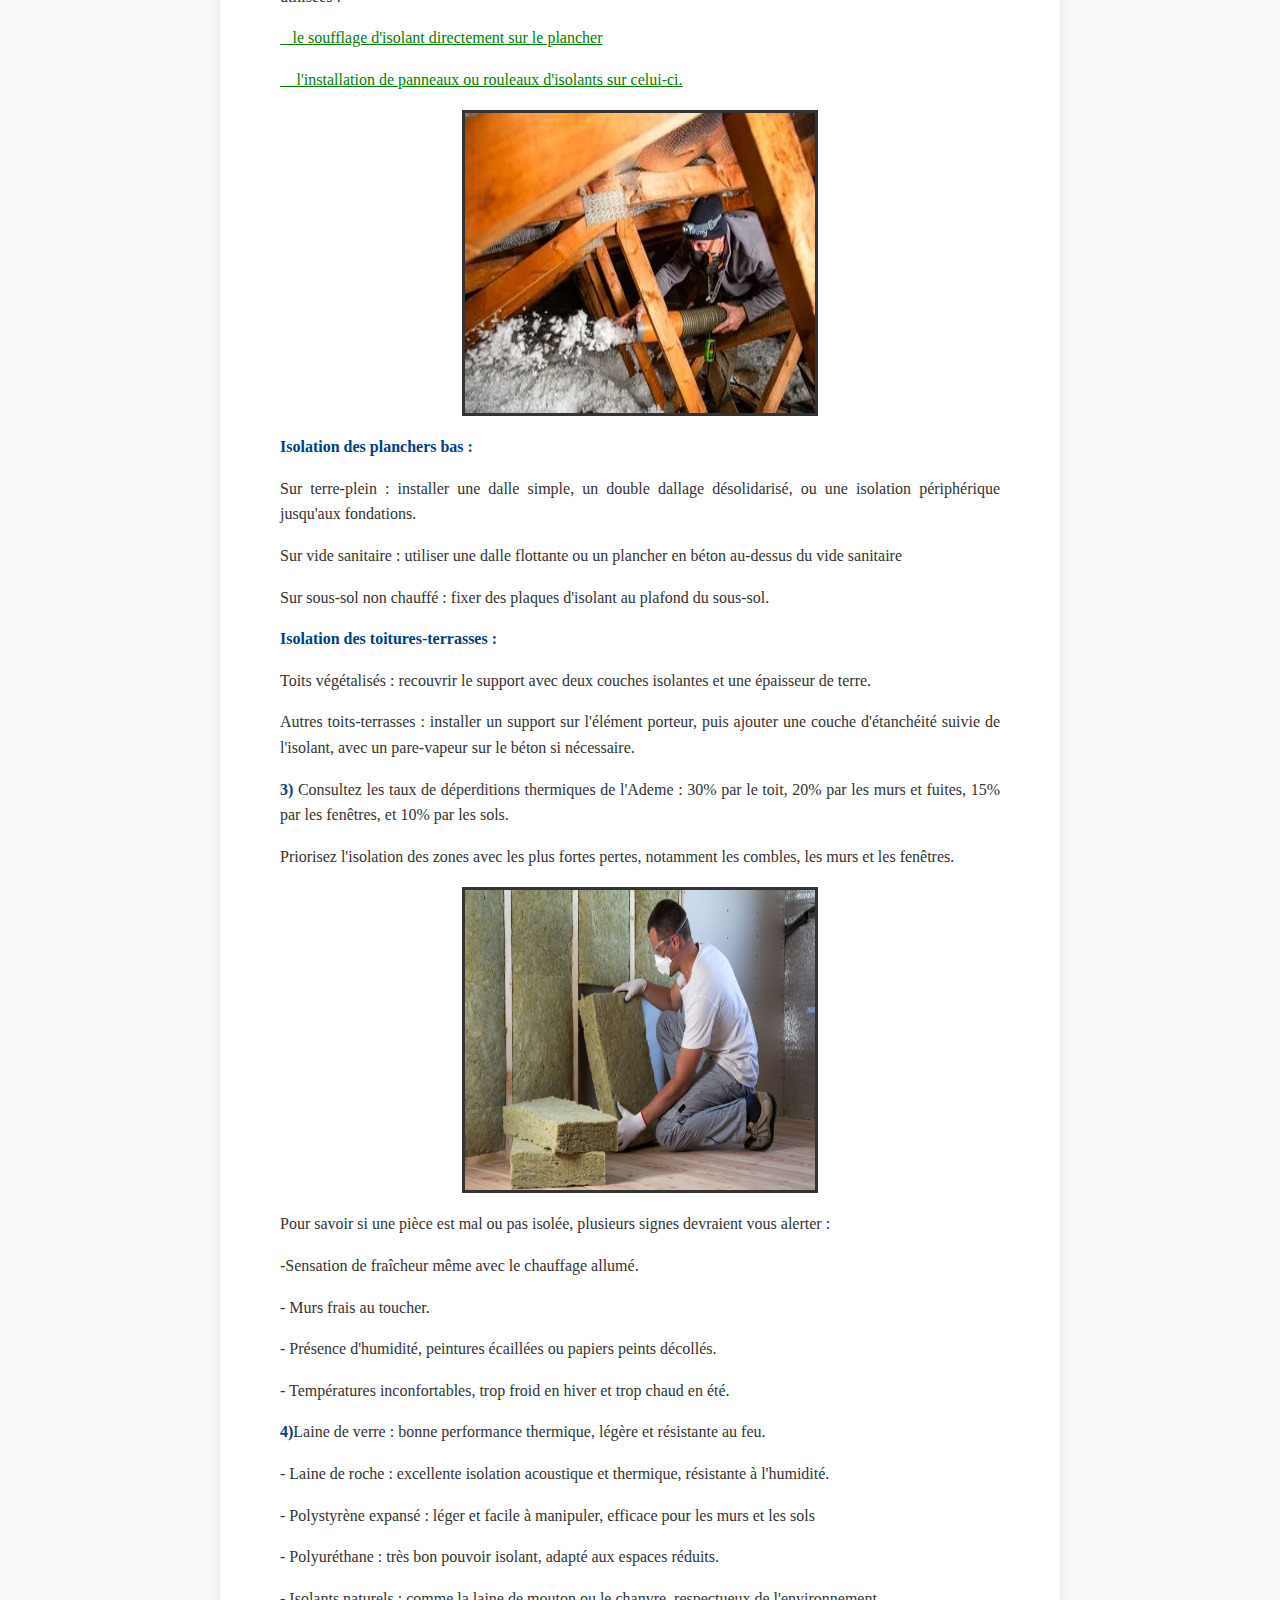
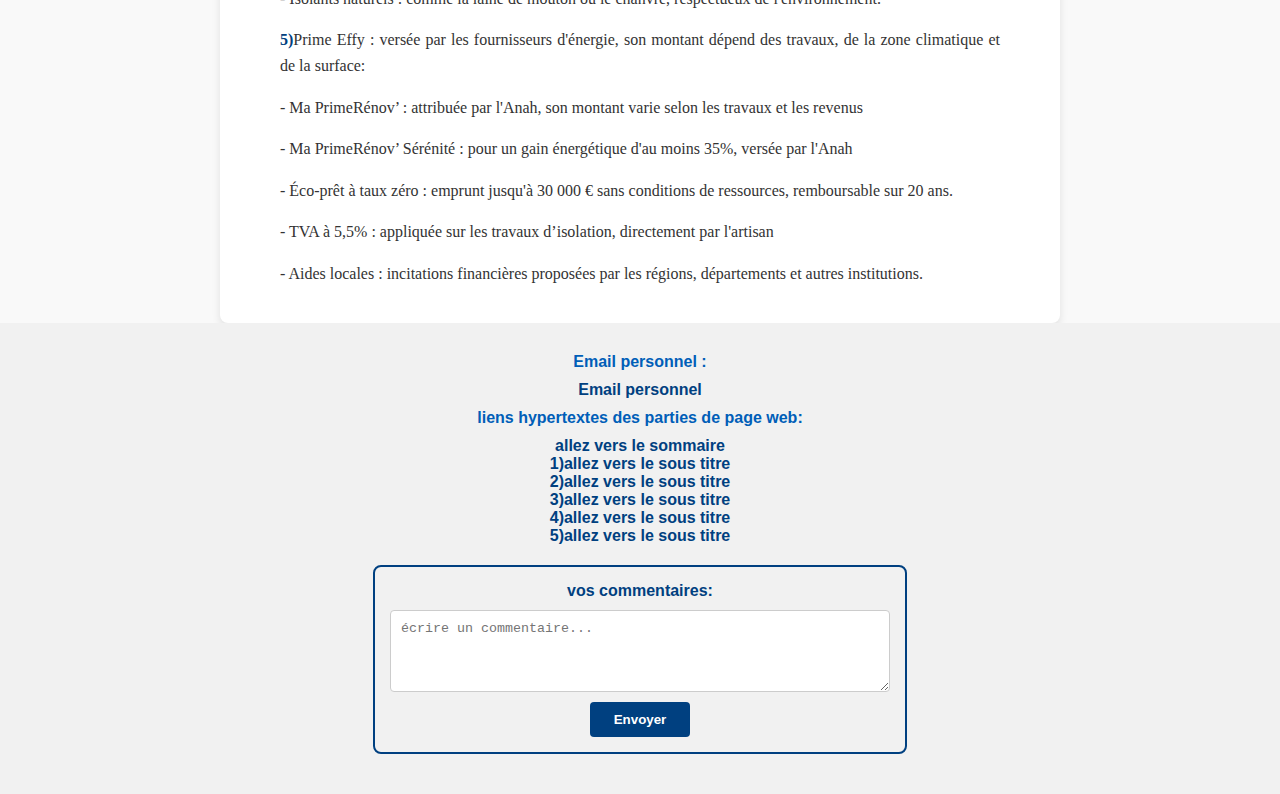
==== commit 69209d71: "commit" ====
--- a/Axe1.html
+++ b/Axe1.html
@@ -86,9 +86,9 @@
 </font>
 </section>
 <footer>
-<p><font color="#FF000000"><B>Email personnel :</B></font></p>
+<p><font color="#005EB8"><B>Email personnel :</B></font></p>
 <p><a href="mailto:amine.kibbou.35@edu.uiz.ac.ma">Email personnel </a>
-<p><font color="#FF000000"><B>liens hypertextes des parties de page web:</B></font></p>
+<p><font color="#005EB8"><B>liens hypertextes des parties de page web:</B></font></p>
 <a href="#Sommaire">allez vers le sommaire</a> <br>
 <a href="#1">1)allez vers le sous titre </a><br>
 <a href="#2">2)allez vers le sous titre </a><br>
--- a/styles.css
+++ b/styles.css
@@ -16,8 +16,8 @@
 }
 
 header img {
-    width: 200px;
-    border-radius: 8px;
+    width: 150px;
+    border-radius: 6px;
 }
 
 header h1 {
@@ -159,3 +159,9 @@
 fieldset input[type="submit"]:hover {
     background-color: #008000;
 }
+   { font-family: Arial, sans-serif; }
+        .container { max-width: 600px; margin: auto; padding: 20px; border: 1px solid #ccc; border-radius: 5px; }
+        input[type="number"] { width: 100%; padding: 10px; margin: 10px 0; }
+        button { padding: 10px; background-color: #4CAF50; color: white; border: none; border-radius: 5px; cursor: pointer; }
+        button:hover { background-color: #004080; }
+   